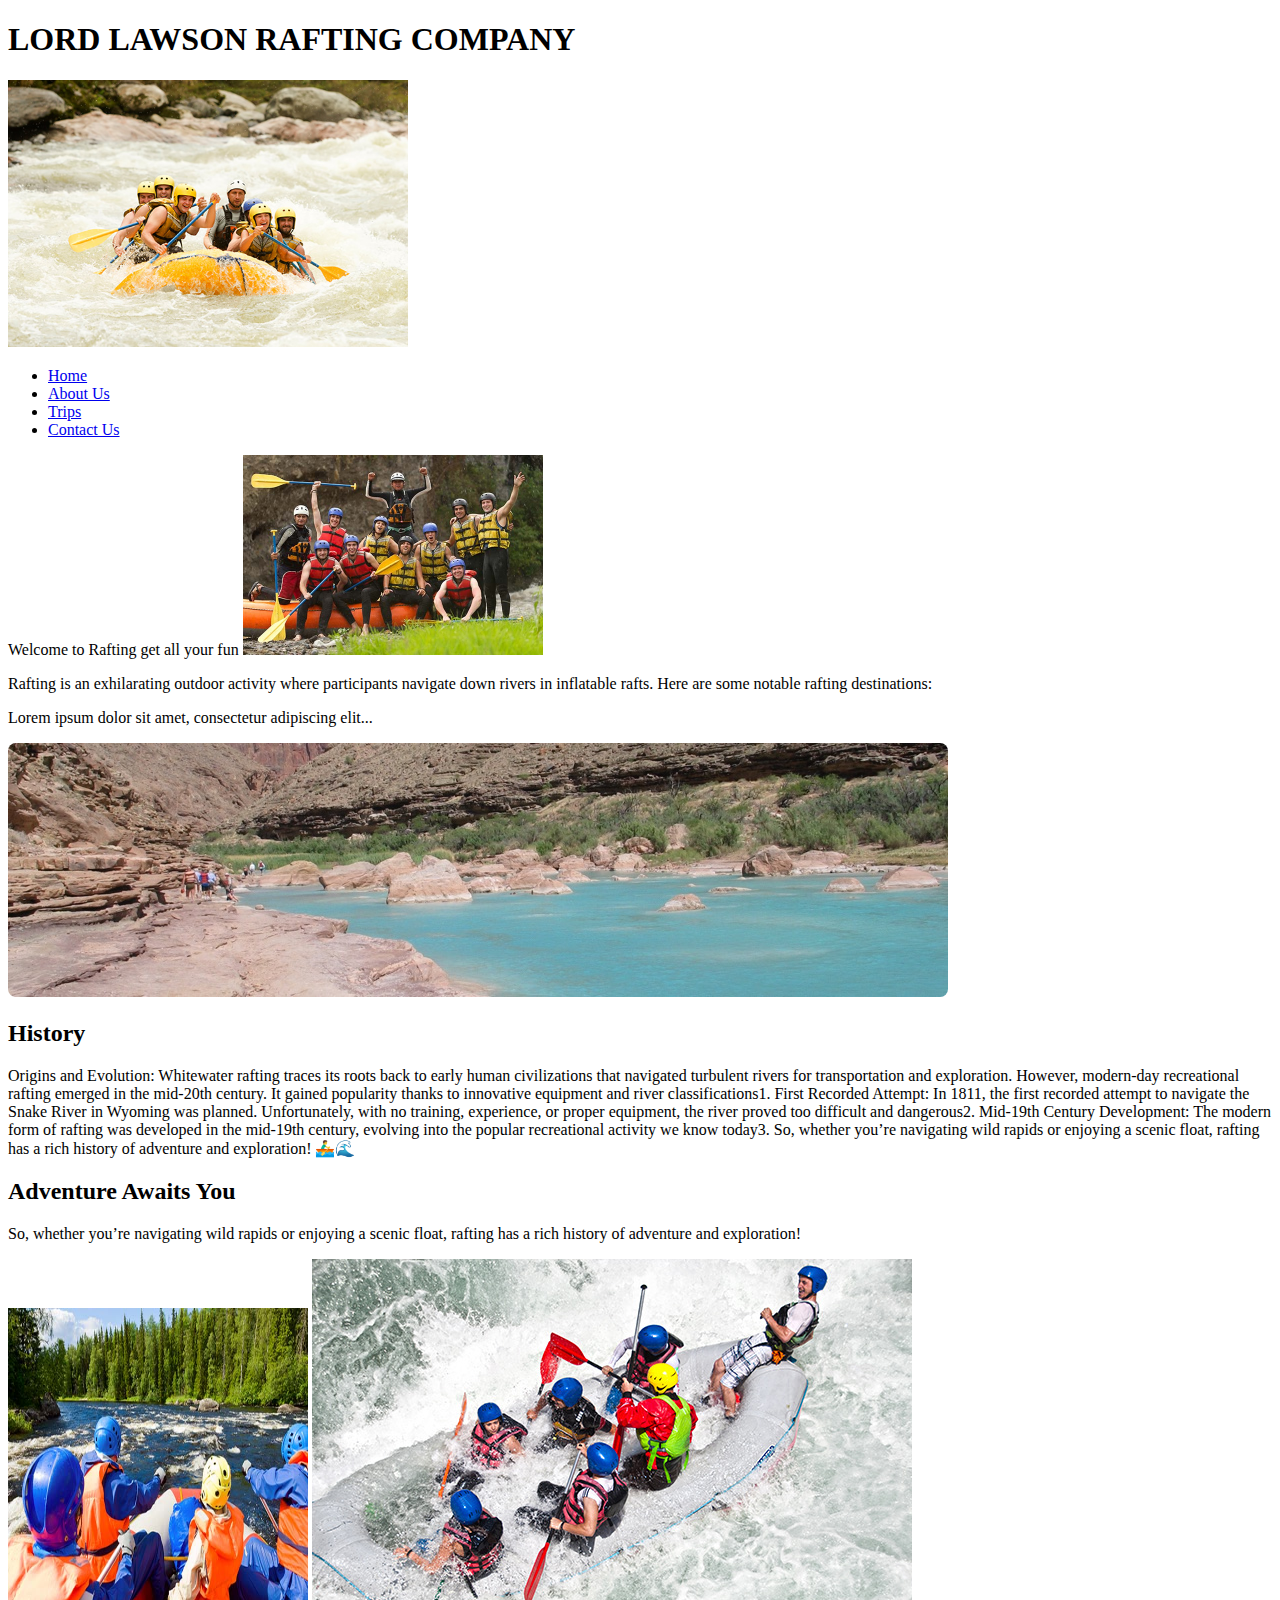
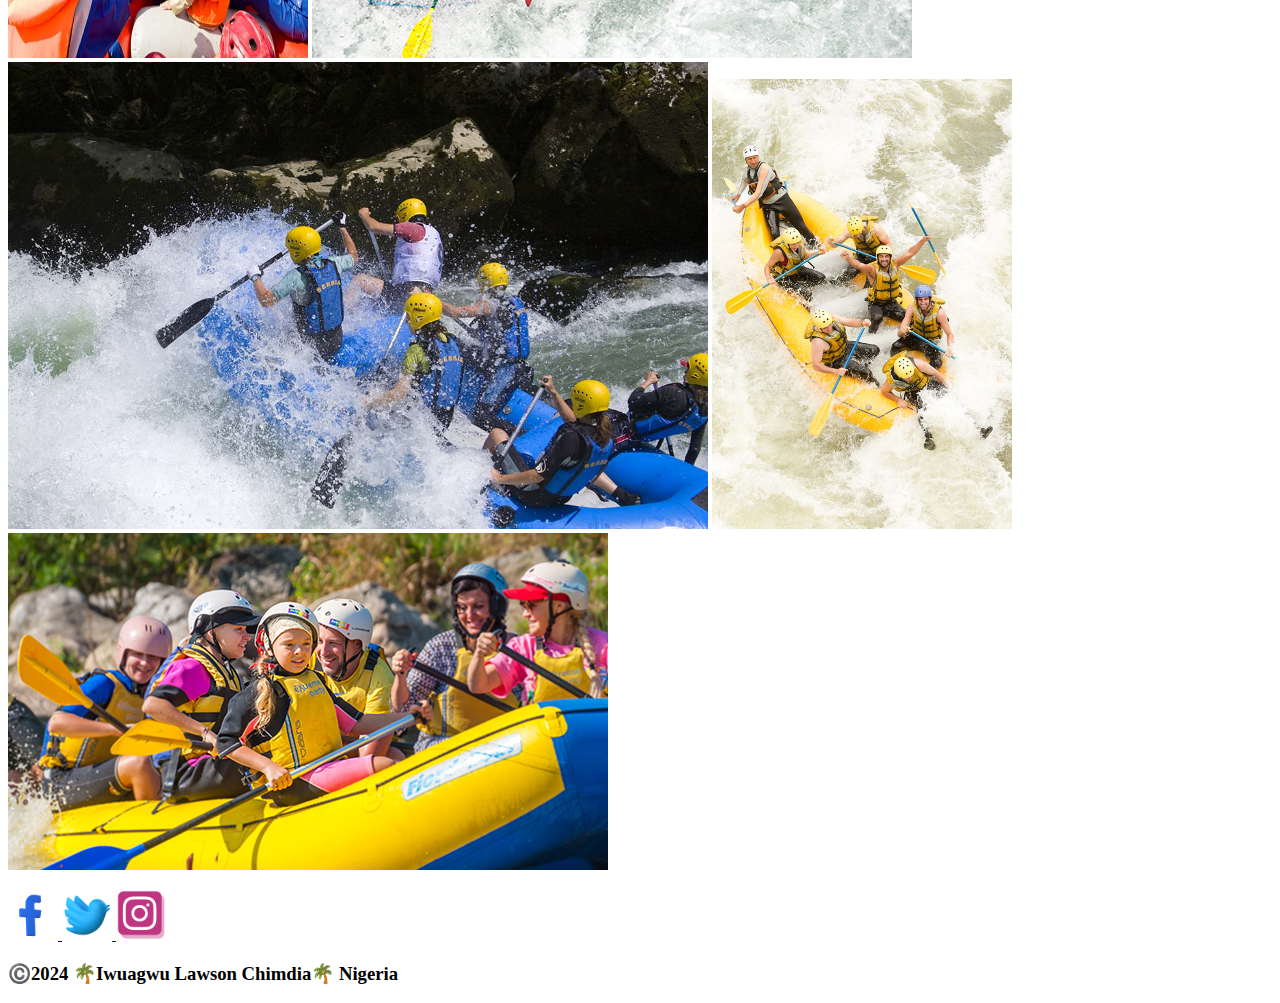
==== wwr/about.html @ fe93bac6 "added week 3 aboutus" ====
<!DOCTYPE html>
<html>
<head>
    <title>Webpage Mock-up</title>
</head>
<body>
    <h1>LORD LAWSON RAFTING COMPANY</h1>
    <header>
        <img src="images/rafting4_600.jpg" alt="Rafting" width="400" >
        <nav>
            <ul>
                <li><a href="#home">Home</a></li>
                <li><a href="#about">About Us</a></li>
                <li><a href="#trips">Trips</a></li>
                <li><a href="#contact">Contact Us</a></li>
            </ul>
        </nav>
        <article>Welcome to Rafting get all your fun
            <img src="images/rafting59_600.jpg" width="300">
            <p>Rafting is an exhilarating outdoor activity where participants navigate down rivers in inflatable rafts. Here are some notable rafting destinations:</p>
        </article>
    </header>
    <section>
        <div>
            <p>Lorem ipsum dolor sit amet, consectetur adipiscing elit...</p>
        </div>
        <div>
            <img src="images/littlecolorado-wide.jpg" alt="Image Description" style="border-radius: 8px;" width="auto">
        </div>
    </section>
    <section>
        <h2>History</h2>
        <p>Origins and Evolution: Whitewater rafting traces its roots back to early human civilizations that navigated turbulent rivers for transportation and exploration. However, modern-day recreational rafting emerged in the mid-20th century. It gained popularity thanks to innovative equipment and river classifications1.
            First Recorded Attempt: In 1811, the first recorded attempt to navigate the Snake River in Wyoming was planned. Unfortunately, with no training, experience, or proper equipment, the river proved too difficult and dangerous2.
            Mid-19th Century Development: The modern form of rafting was developed in the mid-19th century, evolving into the popular recreational activity we know today3.
            So, whether you’re navigating wild rapids or enjoying a scenic float, rafting has a rich history of adventure and exploration! 🚣‍♂️🌊</p>
    </section>
    <section>
        <h2>Adventure Awaits You</h2>
        <p>So, whether you’re navigating wild rapids or enjoying a scenic float, rafting has a rich history of adventure and exploration!</p>
        <img src="images/rafting52_600.jpg" alt="..." width="300" height="350">
    <img src="images/rafting42_600.jpg" alt="..." width="600">
    <img src="images/rafting64_600.jpg" alt="..." width="700">
    <img src="images/rafting56_600.jpg" alt="..." width="300">
    <img src="images/rafting7_600.jpg" alt="..." width="auto">
    </section>
    <footer>
        <p><nav class="sociallinks">
            <a href="https://facebook.com">
              <img src="frontlinks/app_icons_social_media___logo_facebook_social_network_media_online.webp" alt="Facebook" width="50">
            </a>
            <a href="https://twitter.com">
              <img src="frontlinks/app_icons_social_media___twitter_tweet_logo_bird_animal_social_network.webp" alt="Twitter" width="50">
            </a>
            <a href="https://instagram.com">
              <img src="frontlinks/Social_Icons-04-128.webp" alt="Instagram" width="50">
            </a>
          </nav></p>
    </footer>
    <h3>
        <p>©️2024 🌴Iwuagwu Lawson Chimdia🌴 Nigeria</p>
    </h3>
    

</body>
</html>
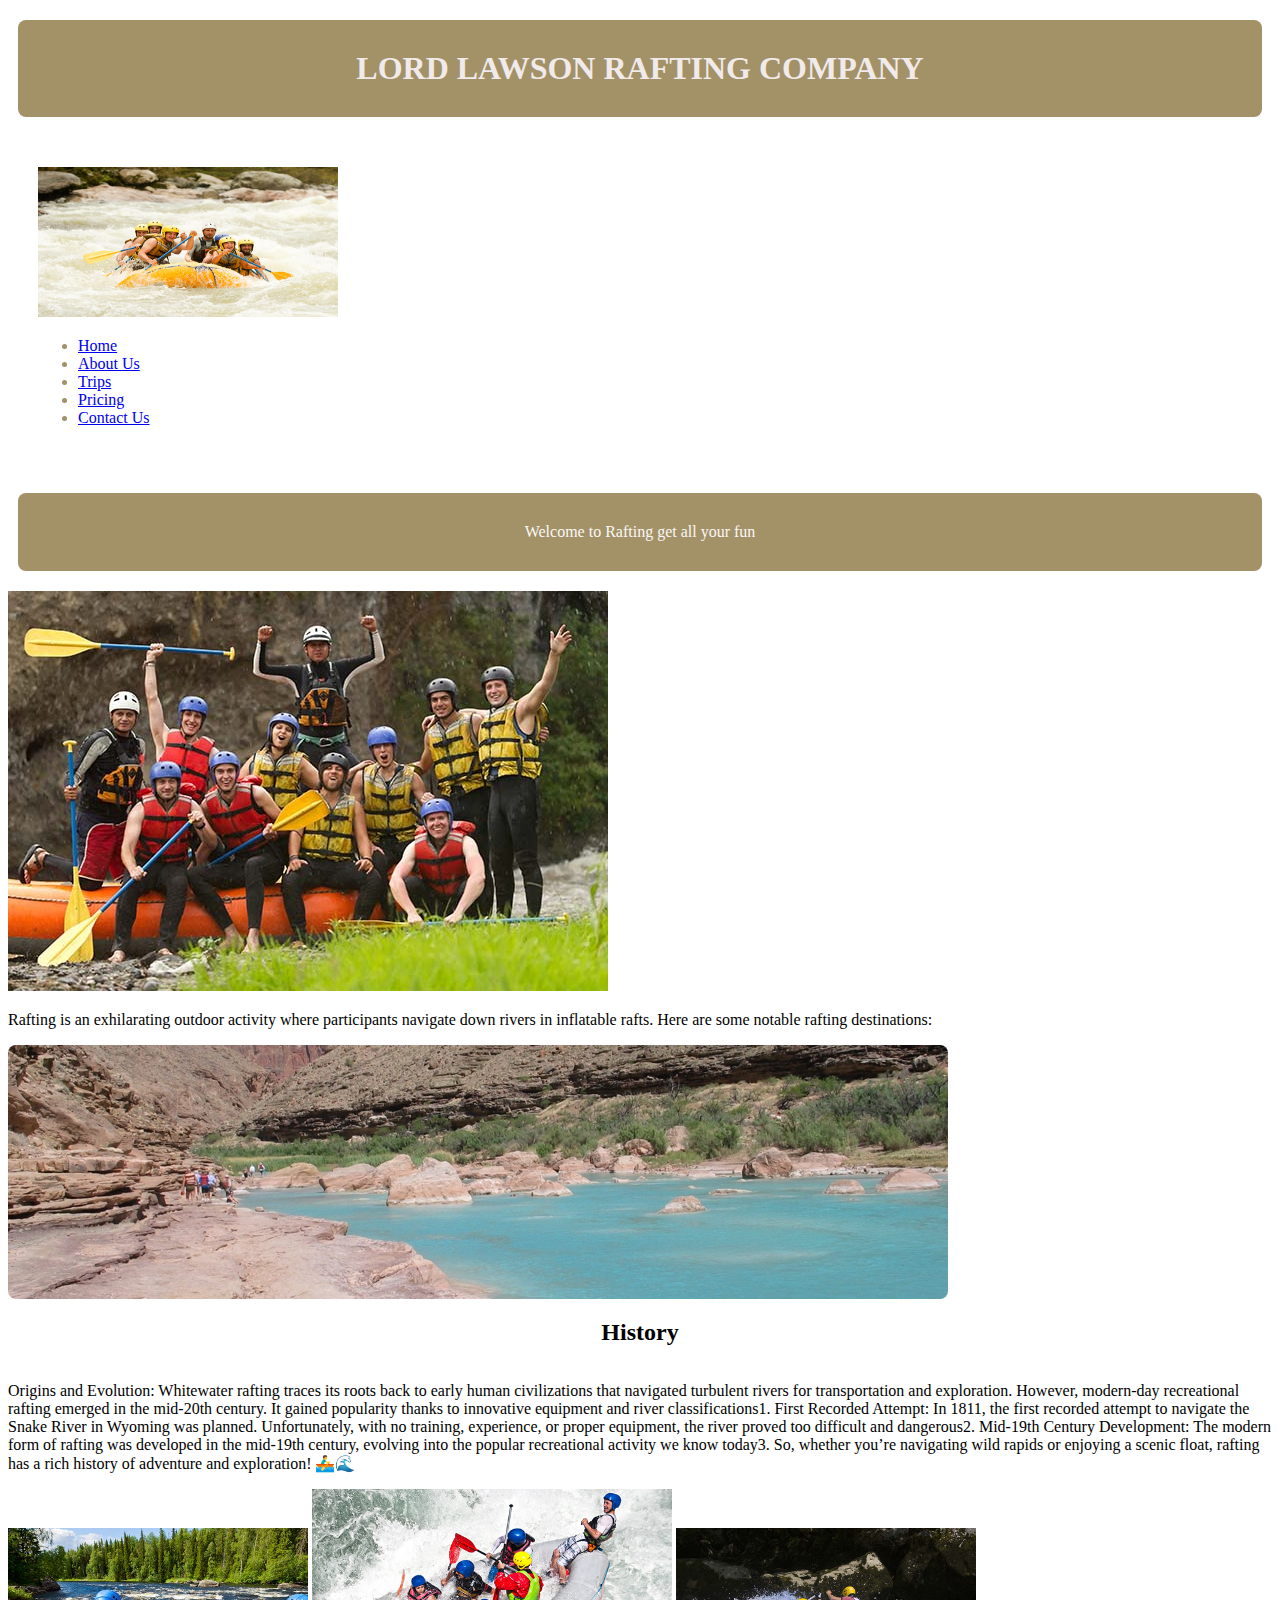
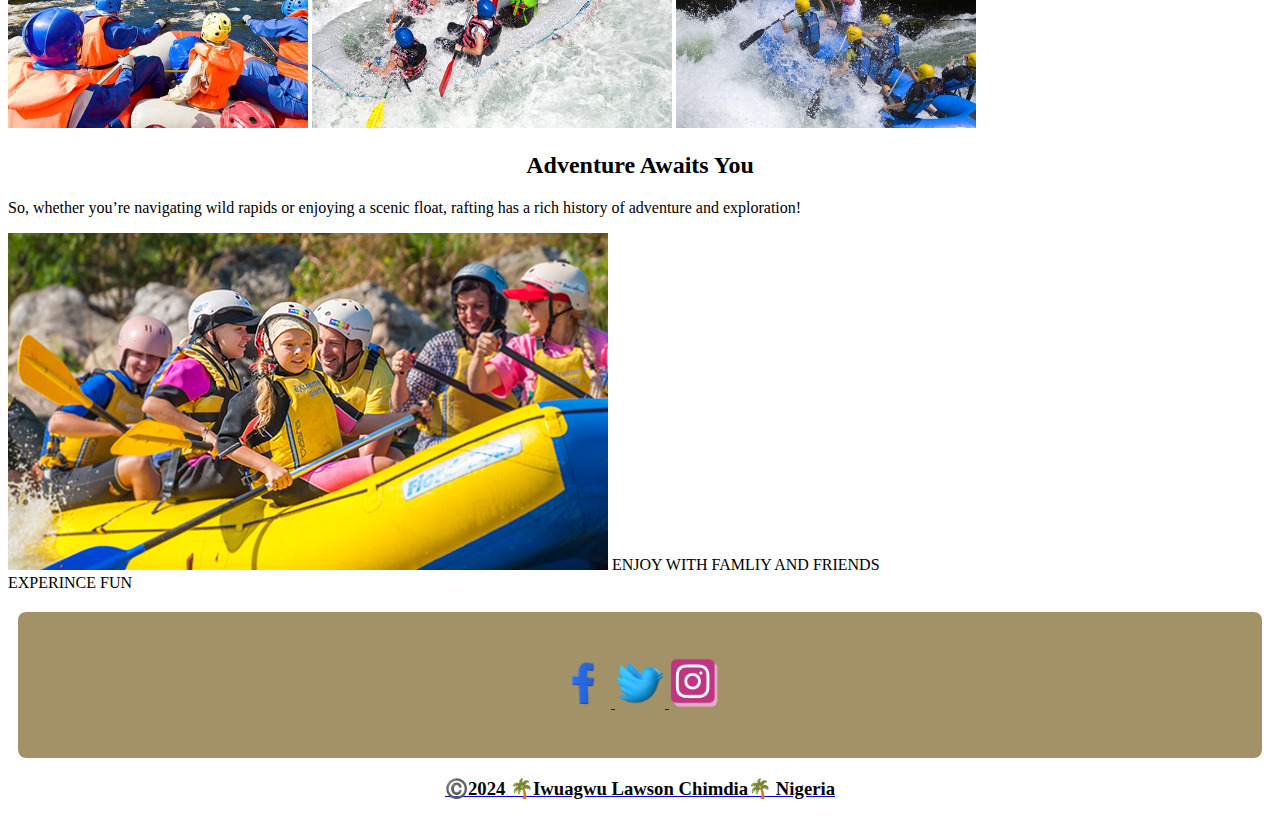
==== commit fad33138: "changes" ====
--- a/wwr/about.html
+++ b/wwr/about.html
@@ -1,62 +1,72 @@
 <!DOCTYPE html>
-<html>
+<html lang="en-US">
+    <meta name="description" content="RAFTING SITE">
+    <meta name="author" content="Iwuagwu Lawson chimida">
+    <meta charset="utf-8">
+    <meta name="viewport" content="width=device-width,initial-scale=1.0">
+    <title>IWUAGWU LAWSON RAFTING</title>
+    <link rel="stylesheet" href="styles/rafting.css">   
 <head>
-    <title>Webpage Mock-up</title>
 </head>
 <body>
     <h1>LORD LAWSON RAFTING COMPANY</h1>
     <header>
-        <img src="images/rafting4_600.jpg" alt="Rafting" width="400" >
+        <div class="logo">
+            <img src="images/rafting4_600.jpg" alt="Rafting" width="300" height="150">
+    </div>
         <nav>
             <ul>
-                <li><a href="#home">Home</a></li>
-                <li><a href="#about">About Us</a></li>
-                <li><a href="#trips">Trips</a></li>
-                <li><a href="#contact">Contact Us</a></li>
+                <li><a href="#">Home</a></li>
+                <li><a href="#">About Us</a></li>
+                <li><a href="#">Trips</a></li>
+                <li><a href="#">Pricing</a></li>
+                <li><a href="#">Contact Us</a></li>
             </ul>
         </nav>
-        <article>Welcome to Rafting get all your fun
-            <img src="images/rafting59_600.jpg" width="300">
+    </header>
+    <section class="banner">
+            Welcome to Rafting get all your fun</section>
+            <img src="images/rafting59_600.jpg" width="">
+    </section>
+    <main class="content">
+        <article class="main-content">
             <p>Rafting is an exhilarating outdoor activity where participants navigate down rivers in inflatable rafts. Here are some notable rafting destinations:</p>
         </article>
-    </header>
-    <section>
-        <div>
-            <p>Lorem ipsum dolor sit amet, consectetur adipiscing elit...</p>
-        </div>
-        <div>
-            <img src="images/littlecolorado-wide.jpg" alt="Image Description" style="border-radius: 8px;" width="auto">
-        </div>
-    </section>
-    <section>
+    <aside class="history">
+        <img src="images/littlecolorado-wide.jpg"alt="Image Description" style="border-radius: 8px;" width="auto">
         <h2>History</h2>
         <p>Origins and Evolution: Whitewater rafting traces its roots back to early human civilizations that navigated turbulent rivers for transportation and exploration. However, modern-day recreational rafting emerged in the mid-20th century. It gained popularity thanks to innovative equipment and river classifications1.
             First Recorded Attempt: In 1811, the first recorded attempt to navigate the Snake River in Wyoming was planned. Unfortunately, with no training, experience, or proper equipment, the river proved too difficult and dangerous2.
             Mid-19th Century Development: The modern form of rafting was developed in the mid-19th century, evolving into the popular recreational activity we know today3.
             So, whether you’re navigating wild rapids or enjoying a scenic float, rafting has a rich history of adventure and exploration! 🚣‍♂️🌊</p>
-    </section>
-    <section>
-        <h2>Adventure Awaits You</h2>
+    </aside>
+    <img src="images/rafting52_600.jpg" alt="..." width="300" height="200">
+    <img src="images/rafting42_600.jpg" alt="..." width="360">
+    <img src="images/rafting64_600.jpg" alt="..." width="300">
+      <h2>Adventure Awaits You</h2>
         <p>So, whether you’re navigating wild rapids or enjoying a scenic float, rafting has a rich history of adventure and exploration!</p>
-        <img src="images/rafting52_600.jpg" alt="..." width="300" height="350">
-    <img src="images/rafting42_600.jpg" alt="..." width="600">
-    <img src="images/rafting64_600.jpg" alt="..." width="700">
-    <img src="images/rafting56_600.jpg" alt="..." width="300">
-    <img src="images/rafting7_600.jpg" alt="..." width="auto">
-    </section>
-    <footer>
-        <p><nav class="sociallinks">
+        <div class="image-sections">
+            <div class="image-caption-group">
+                <img src="images/rafting7_600.jpg" alt="..." width="auto">
+              ENJOY WITH FAMLIY AND FRIENDS
+            </div>
+      
+        
+             EXPERINCE FUN 
+            </div> 
+  
+    <footer class="footer-content">
+        <p>
             <a href="https://facebook.com">
               <img src="frontlinks/app_icons_social_media___logo_facebook_social_network_media_online.webp" alt="Facebook" width="50">
-            </a>
-            <a href="https://twitter.com">
+             <a href="https://twitter.com">
               <img src="frontlinks/app_icons_social_media___twitter_tweet_logo_bird_animal_social_network.webp" alt="Twitter" width="50">
-            </a>
             <a href="https://instagram.com">
               <img src="frontlinks/Social_Icons-04-128.webp" alt="Instagram" width="50">
-            </a>
-          </nav></p>
+            </p>
+          </nav>
     </footer>
+
     <h3>
         <p>©️2024 🌴Iwuagwu Lawson Chimdia🌴 Nigeria</p>
     </h3>
@@ -64,3 +74,7 @@
 
 </body>
 </html>
+
+
+
+
--- a/wwr/styles/rafting.css
+++ b/wwr/styles/rafting.css
@@ -0,0 +1,81 @@
+
+
+.row {
+    display: grid;
+    padding: 50px;
+    text-align: center;
+  }
+h1{
+  display: grid;
+  text-transform: capitalize;
+  text-align: center;
+  border-radius: .5rem;
+  margin: 20px 10px;
+  padding: 30px 20px;
+  color: #f0eaea;
+  background-color: #a39167;
+}
+
+h2 {
+  text-align: center;
+}
+.header image{
+  display: grid;
+}
+  header {
+    display: grid;
+  color: #020203;
+  justify-content: space-between;
+  list-style : none;
+  text-align: auto;
+  text-transform: capitalize;
+  }
+  
+  header{
+    display: grid ;
+    flex-wrap: wrap;
+    padding: 2px 4px;
+    list-style : none;
+    color: #a39167;
+    margin: 20px 10px;
+    padding: 30px 20px;
+    
+  }
+
+   .banner {
+    display: block;
+    margin: 20px 10px;
+    padding: 30px 20px;
+    background-color: #a39167;
+    color: #f9f8f5;
+    border-radius: .5rem;
+    cursor: pointer;
+    text-align: center;
+   }
+   .main-content {
+    display: grid;
+    flex: 2;
+    padding-right: 20px;
+  }
+  aside{
+    display: grid;
+  }
+
+  .footer-content {
+    display: block;
+    margin: 20px 10px;
+    padding: 30px 20px;
+    background-color: #a39167;
+    color: #f9f8f5;
+    border-radius: .5rem;
+    cursor: pointer;
+    text-align: center;
+  }
+  
+  h3{
+    display: block;
+    color: #050505;
+    border-radius: .5rem;
+    text-align: center;
+  }
+
